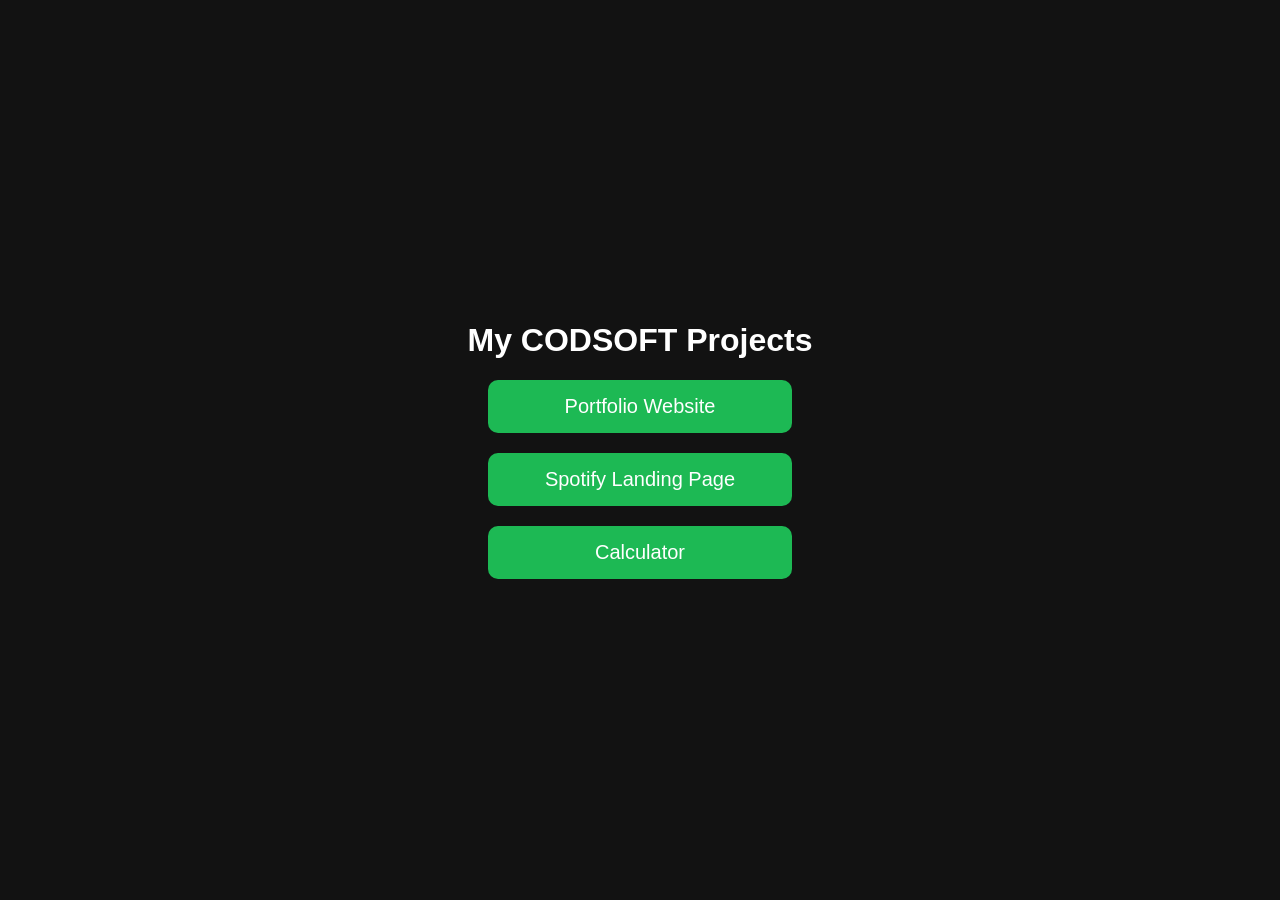
==== index.html @ c3004d64 "Add initial index.html for CODSOFT projects" ====
<!DOCTYPE html>
<html>
<head>
<title>CODSOFT Projects</title>
<style>
body{
font-family:Arial;
background:#121212;
color:white;
display:flex;
justify-content:center;
align-items:center;
height:100vh;
margin:0;
}

.container{
text-align:center;
}

a{
display:block;
margin:20px;
padding:15px 30px;
background:#1DB954;
color:white;
text-decoration:none;
border-radius:10px;
font-size:20px;
}
</style>
</head>

<body>

<div class="container">

<h1>My CODSOFT Projects</h1>

<a href="port/">Portfolio Website</a>

<a href="spoti/">Spotify Landing Page</a>

<a href="calcu/">Calculator</a>

</div>

</body>
</html>
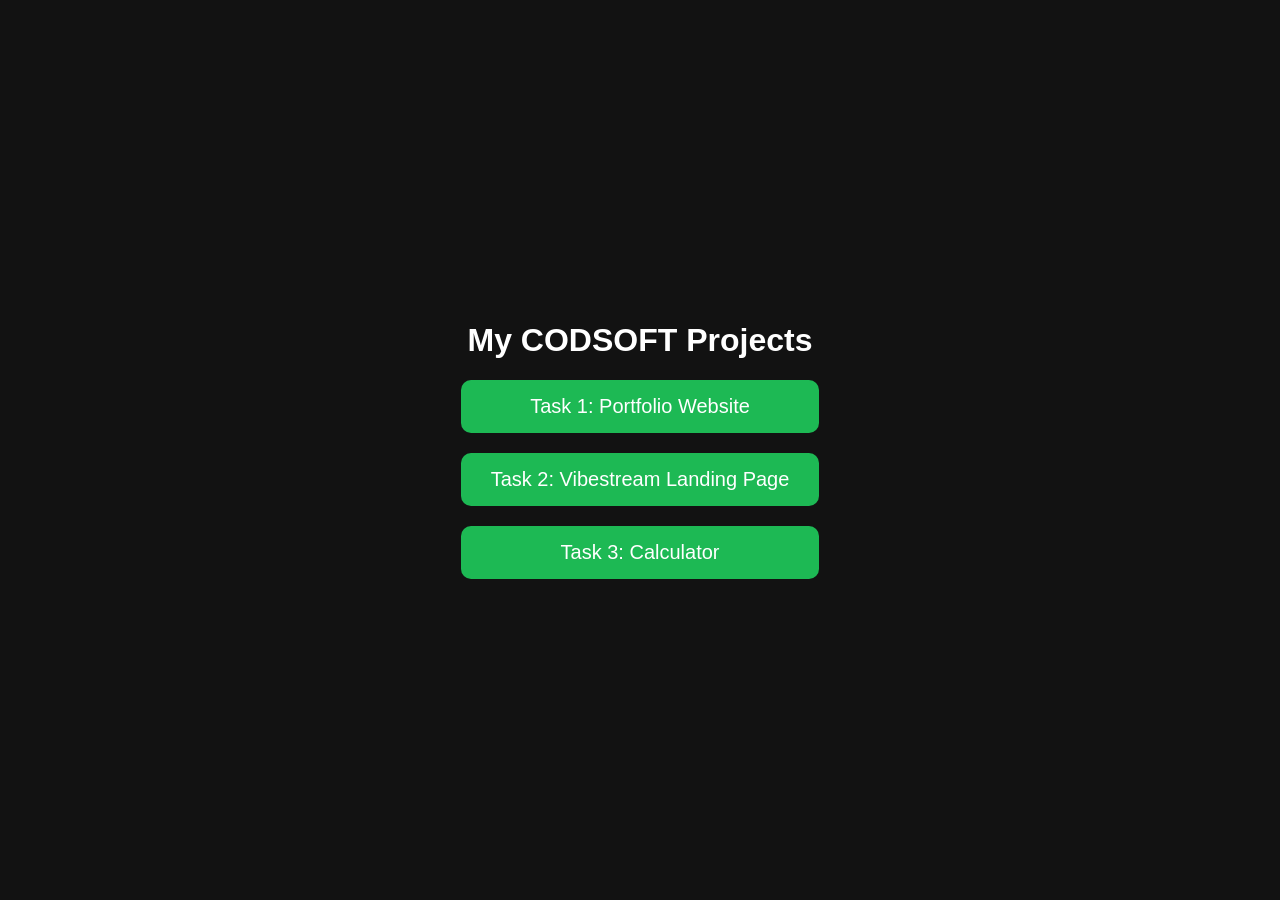
==== commit 1f6ddc10: "Update index.html" ====
--- a/index.html
+++ b/index.html
@@ -37,11 +37,11 @@
 
 <h1>My CODSOFT Projects</h1>
 
-<a href="port/">Portfolio Website</a>
+<a href="port/">Task 1: Portfolio Website</a>
 
-<a href="spoti/">Spotify Landing Page</a>
+<a href="spoti/">Task 2: Vibestream Landing Page</a>
 
-<a href="calcu/">Calculator</a>
+<a href="calcu/">Task 3: Calculator</a>
 
 </div>
 
